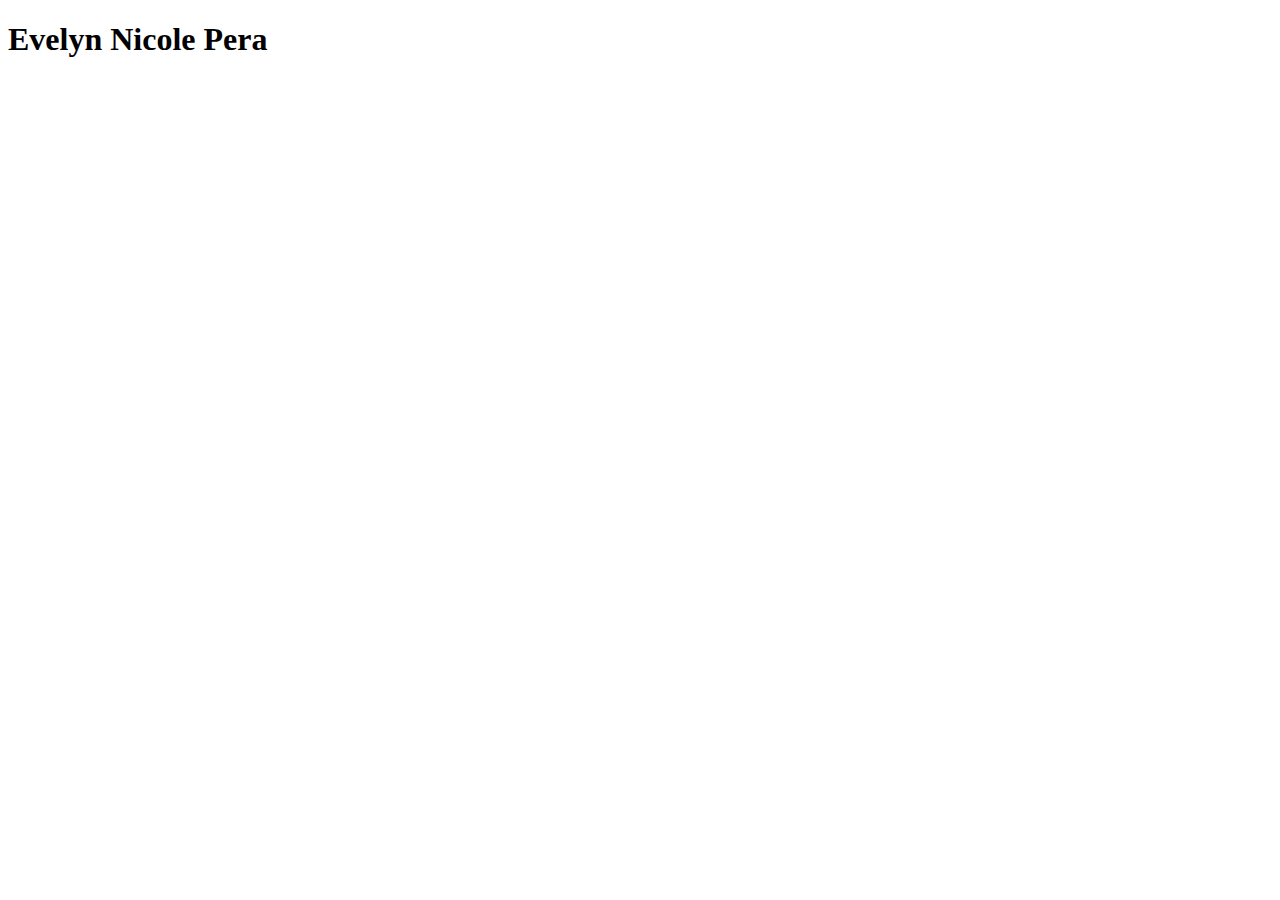
==== src/templates/index.html @ dafa2519 "feat: Add index.html template and render template in app.py" ====
<!DOCTYPE html>
<html lang="es">
<head>
    <meta charset="UTF-8">
    <meta http-equiv="X-UA-Compatible" content="IE=edge">
    <meta name="viewport" content="width=device-width, initial-scale=1.0">
    <title>Evelyn N. Pera Portfolio</title>
    <!-- CSS Bootstrap -->
    <link href="https://cdn.jsdelivr.net/npm/bootstrap@5.3.0/dist/css/bootstrap.min.css" rel="stylesheet" integrity="sha384-9ndCyUaIbzAi2FUVXJi0CjmCapSmO7SnpJef0486qhLnuZ2cdeRhO02iuK6FUUVM" crossorigin="anonymous">
</head>
<body>
    <h1>Evelyn Nicole Pera</h1>
</body>
</html>
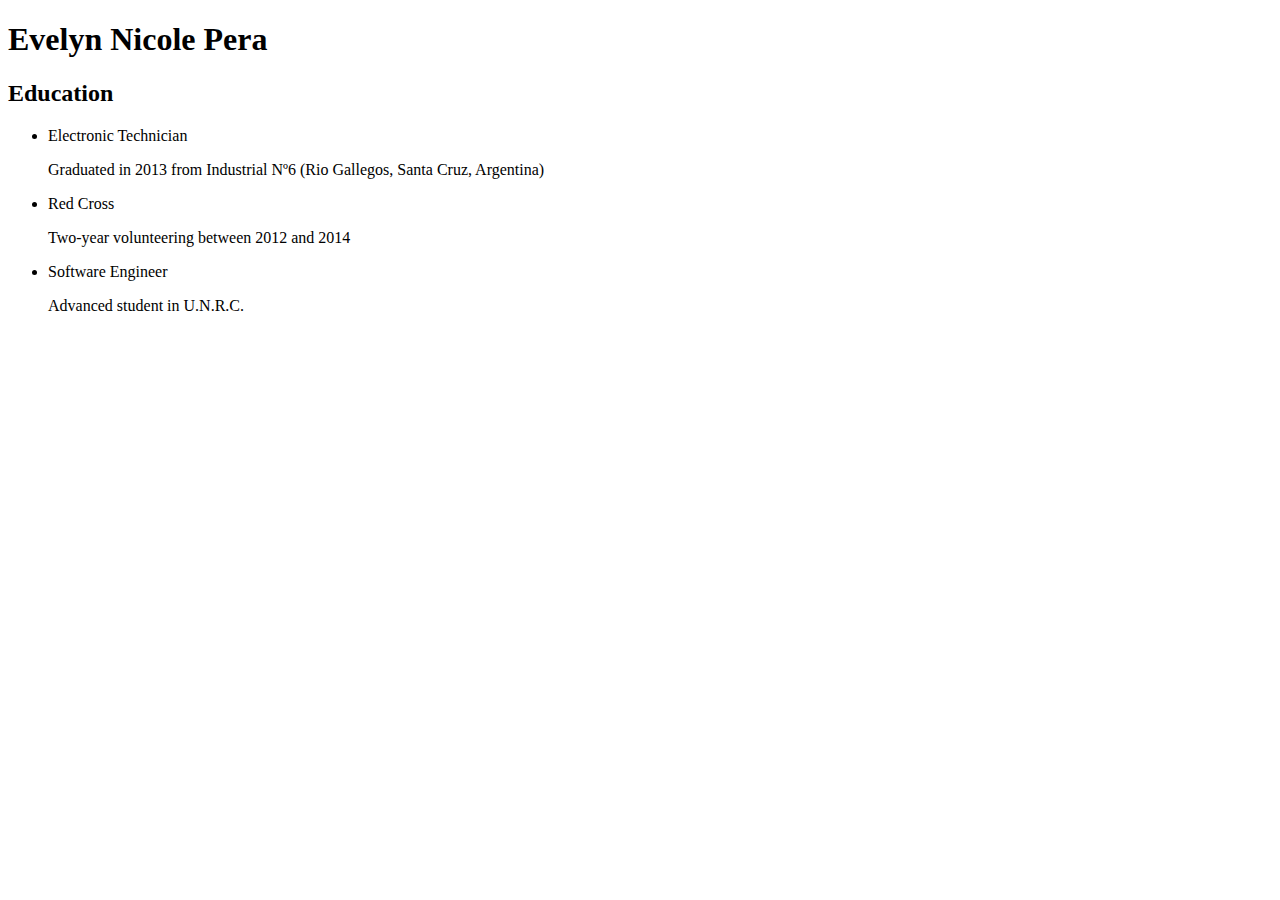
==== commit 57813dd0: "feat: Added Education section to index.html" ====
--- a/src/templates/index.html
+++ b/src/templates/index.html
@@ -1,5 +1,5 @@
 <!DOCTYPE html>
-<html lang="es">
+<html lang="en">
 <head>
     <meta charset="UTF-8">
     <meta http-equiv="X-UA-Compatible" content="IE=edge">
@@ -10,5 +10,17 @@
 </head>
 <body>
     <h1>Evelyn Nicole Pera</h1>
+
+    <div id="education">
+        <h2>Education</h2>
+        <ul>
+            <li>Electronic Technician</li>
+            <p>Graduated in 2013 from Industrial Nº6 (Rio Gallegos, Santa Cruz, Argentina)</p>
+            <li>Red Cross</li>
+            <p>Two-year volunteering between 2012 and 2014 </p>
+            <li>Software Engineer</li>
+            <p>Advanced student in U.N.R.C. </p>
+        </ul>
+    </div>
 </body>
 </html>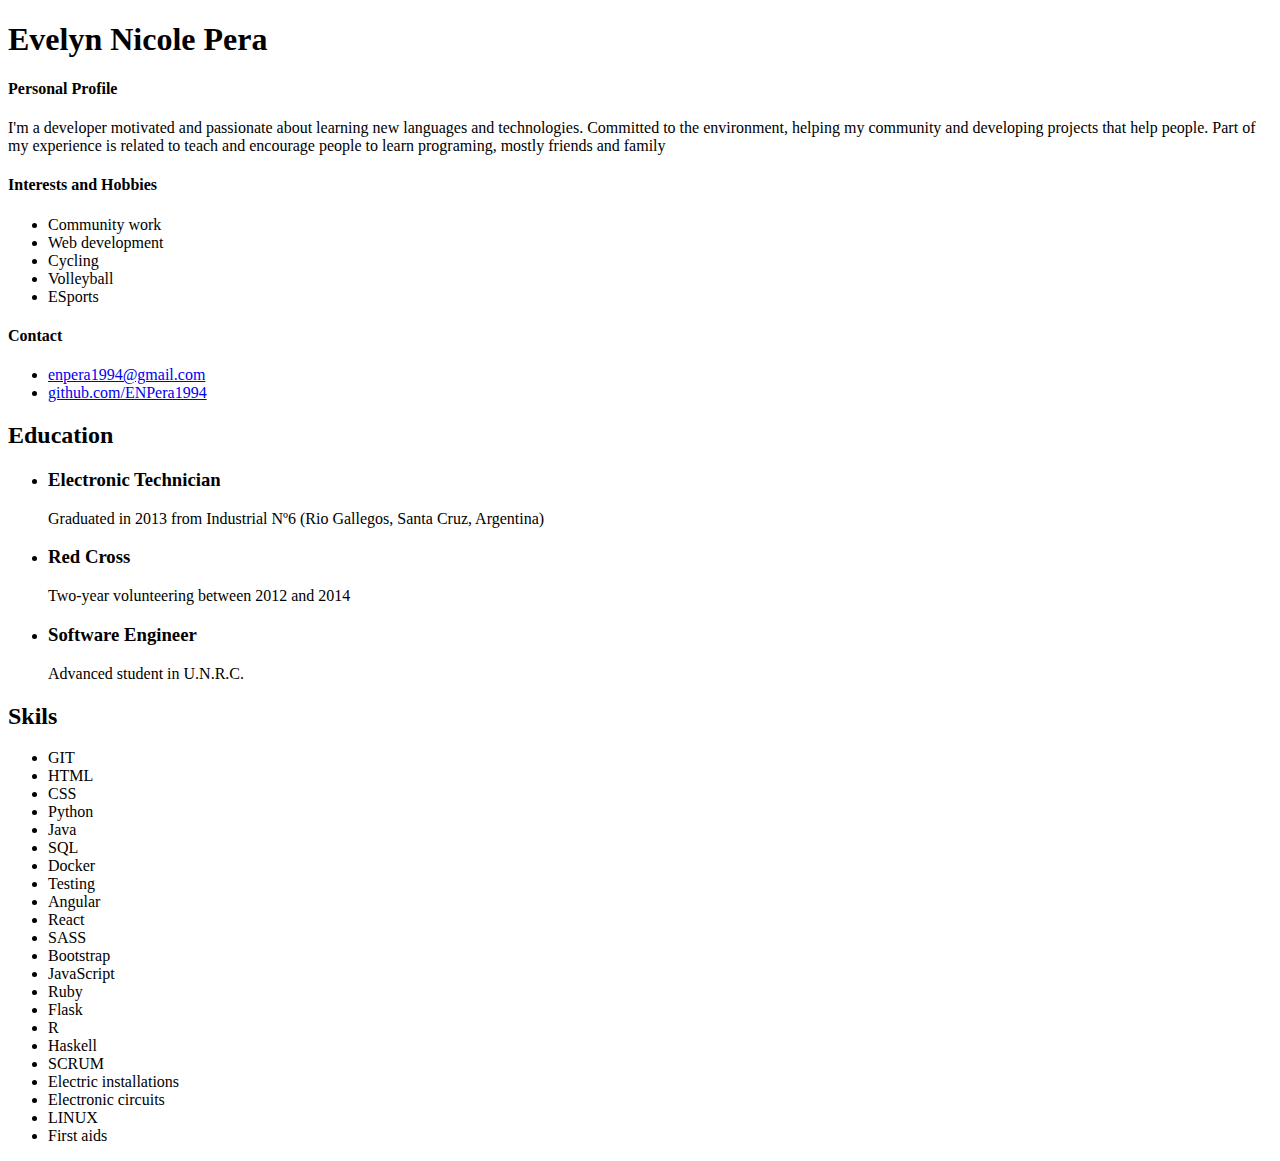
==== commit 51d36f31: "comleted CV HTML" ====
--- a/src/templates/index.html
+++ b/src/templates/index.html
@@ -11,16 +11,76 @@
 <body>
     <h1>Evelyn Nicole Pera</h1>
 
-    <div id="education">
-        <h2>Education</h2>
-        <ul>
-            <li>Electronic Technician</li>
-            <p>Graduated in 2013 from Industrial Nº6 (Rio Gallegos, Santa Cruz, Argentina)</p>
-            <li>Red Cross</li>
-            <p>Two-year volunteering between 2012 and 2014 </p>
-            <li>Software Engineer</li>
-            <p>Advanced student in U.N.R.C. </p>
-        </ul>
-    </div>
+    <aside class="personal">
+        <div id="personalProfile">
+            <h4>Personal Profile</h4>
+            <p>I'm a developer motivated and passionate about learning new languages and technologies. Committed to the environment, helping my community and developing projects that help people. Part of my experience is related to teach and encourage people to learn programing, mostly friends and family</p>
+        </div>
+        <div id="interestsAndHobbies">
+            <h4>Interests and Hobbies</h4>
+            <ul>
+                <li>Community work</li>  
+                <li>Web development</li>  
+                <li>Cycling</li> 
+                <li>Volleyball</li> 
+                <li>ESports</li> 
+            </ul>
+        </div>
+
+        <div id="contact">
+            <h4>Contact</h4>
+            <ul>
+                <li><a href="mailto:enpera1994@gmail.com">enpera1994@gmail.com</a></li>
+                <li><a href="http://github.com/ENPera1994/">github.com/ENPera1994</a></li>
+            </ul>    
+        </div>
+
+    </aside>
+
+    <section class="information">
+        <div id="education">
+            <h2>Education</h2>
+            <ul>
+                <li><h3>Electronic Technician</h3>
+                    <p>Graduated in 2013 from Industrial Nº6 (Rio Gallegos, Santa Cruz, Argentina)</p>
+                </li>
+                <li><h3>Red Cross</h3>
+                    <p>Two-year volunteering between 2012 and 2014 </p>
+                </li>
+                <li><h3>Software Engineer</h3>
+                    <p>Advanced student in U.N.R.C. </p>
+                </li>
+                
+            </ul>
+        </div>
+
+        <div id="skils">
+            <h2>Skils</h2>
+            <ul>
+                <li>GIT</li>
+                <li>HTML</li>
+                <li>CSS</li>
+                <li>Python</li>
+                <li>Java</li>
+                <li>SQL</li>
+                <li>Docker</li>
+                <li>Testing</li>
+                <li>Angular</li>
+                <li>React</li>
+                <li>SASS</li>
+                <li>Bootstrap</li>
+                <li>JavaScript</li>
+                <li>Ruby</li>
+                <li>Flask</li>
+                <li>R</li>
+                <li>Haskell</li>
+                <li>SCRUM</li>
+                <li>Electric installations</li>
+                <li>Electronic circuits</li>
+                <li>LINUX</li>
+                <li>First aids</li>
+            </ul>
+        </div>
+    </section>
 </body>
 </html>